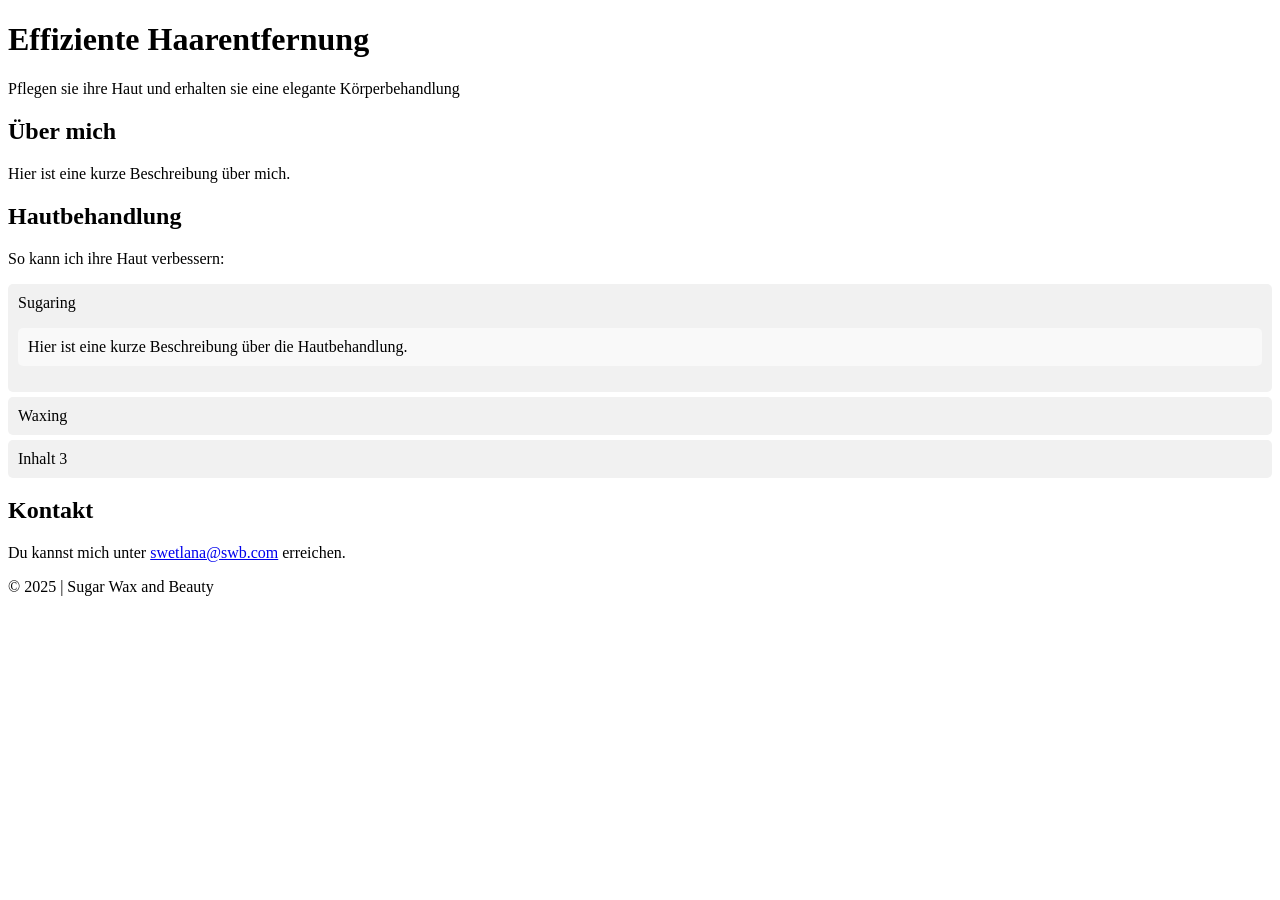
==== home.html @ 6bb592fa "html, css and stylingjs created and uploaded" ====
<!DOCTYPE html>
<html lang="de">
<head>
    <meta charset="UTF-8">
    <meta name="viewport" content="width=device-width, initial-scale=1.0">
    <title>SWB</title>
    <link rel="stylesheet" href="bootstrap/css/bootstrap.css"> <!-- Bootstrap CSS -->
    <link rel="stylesheet" href="styleroots.css"> <!-- CSS Roots / Basic Roots for Styling -->
    <link rel="stylesheet" href="style.css">
</head>
<body>
    <header id="header">
        <div>
            <h1 id="headerTitle">Effiziente Haarentfernung</h1>
            <p id="headerDescription">Pflegen sie ihre Haut und erhalten sie eine elegante Körperbehandlung</p>
        </div>
    </header>
    <main class="main">
        <h2 class="pointerTitle">Über mich</h2>
        <p class="description">Hier ist eine kurze Beschreibung über mich.</p>
        <h2 class="pointerTitle">Hautbehandlung</h2>
        <p>So kann ich ihre Haut verbessern:</p>
            <div class="accordion">
                <div class="item">Sugaring
                    <p class="description">Hier ist eine kurze Beschreibung über die Hautbehandlung.</p>
                </div>
                <div class="item">Waxing
                    <p class="description hidden">Hier ist eine kurze Beschreibung über die Hautbehandlung.</p>
                </div>
                <div class="item">Inhalt 3
                    <p class="description hidden">Hier ist eine kurze Beschreibung über die Hautbehandlung.</p>
                </div>
            </div>
        <h2>Kontakt</h2>
        <p>Du kannst mich unter <a href="mailto:swetlana@swb.de">swetlana@swb.com</a> erreichen.</p>
        </main>
    <footer>
        <p>&copy; 2025 | Sugar Wax and Beauty</p>
    </footer>
    <script src="stylingscript.js"></script>
</body>
</html>
---- style.css ----
.hidden{
    display: none;
}

.accordion{
    .item{
        background-color: #f1f1f1;
        padding: 10px;
        cursor: pointer;
        border-radius: 5px;
        margin-bottom: 5px;
    }

    .description{
        /* display: none; */
        padding: 10px;
        background-color: #f9f9f9;
        border-radius: 5px;
    }
}
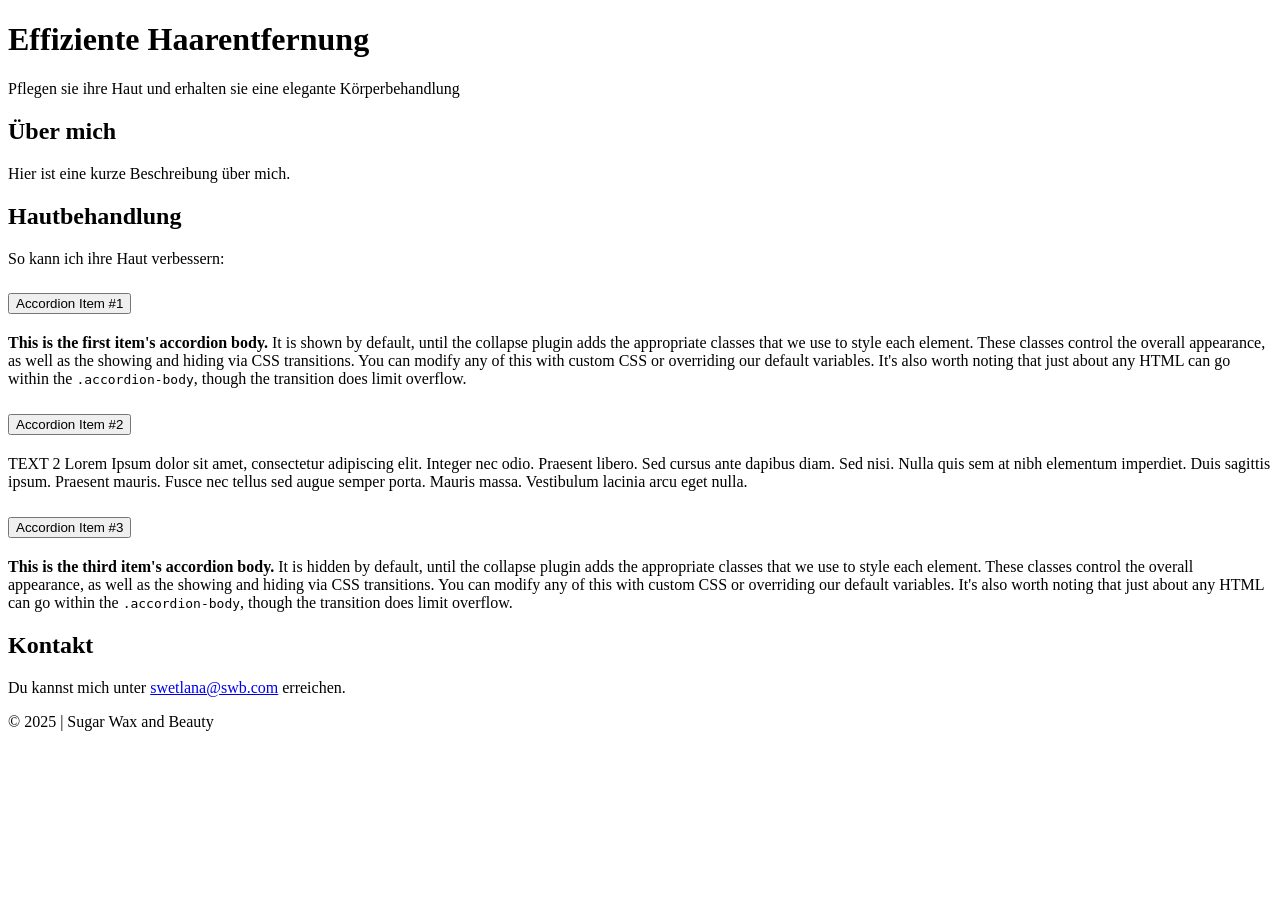
==== commit 9a8cb59c: "first bootstrap tools implemented" ====
--- a/home.html
+++ b/home.html
@@ -20,23 +20,51 @@
         <p class="description">Hier ist eine kurze Beschreibung über mich.</p>
         <h2 class="pointerTitle">Hautbehandlung</h2>
         <p>So kann ich ihre Haut verbessern:</p>
-            <div class="accordion">
-                <div class="item">Sugaring
-                    <p class="description">Hier ist eine kurze Beschreibung über die Hautbehandlung.</p>
+        <div class="accordion" id="accordionExample">
+            <div class="accordion-item">
+                <h2 class="accordion-header">
+                <button class="accordion-button collapsed" type="button" data-bs-toggle="collapse" data-bs-target="#collapseOne" aria-expanded="false" aria-controls="collapseOne">
+                    Accordion Item #1
+                </button>
+                </h2>
+                <div id="collapseOne" class="accordion-collapse collapse" data-bs-parent="#accordionExample">
+                <div class="accordion-body">
+                    <strong>This is the first item's accordion body.</strong> It is shown by default, until the collapse plugin adds the appropriate classes that we use to style each element. These classes control the overall appearance, as well as the showing and hiding via CSS transitions. You can modify any of this with custom CSS or overriding our default variables. It's also worth noting that just about any HTML can go within the <code>.accordion-body</code>, though the transition does limit overflow.
                 </div>
-                <div class="item">Waxing
-                    <p class="description hidden">Hier ist eine kurze Beschreibung über die Hautbehandlung.</p>
-                </div>
-                <div class="item">Inhalt 3
-                    <p class="description hidden">Hier ist eine kurze Beschreibung über die Hautbehandlung.</p>
                 </div>
             </div>
+            <div class="accordion-item">
+                <h2 class="accordion-header">
+                <button class="accordion-button collapsed" type="button" data-bs-toggle="collapse" aria-expanded="false">
+                    Accordion Item #2
+                </button>
+                </h2>
+                <div class="accordion-collapse collapse">
+                    <div class="accordion-body">
+                        TEXT 2 Lorem Ipsum dolor sit amet, consectetur adipiscing elit. Integer nec odio. Praesent libero. Sed cursus ante dapibus diam. Sed nisi. Nulla quis sem at nibh elementum imperdiet. Duis sagittis ipsum. Praesent mauris. Fusce nec tellus sed augue semper porta. Mauris massa. Vestibulum lacinia arcu eget nulla.
+                    </div>
+                </div>
+            </div>
+            <div class="accordion-item">
+                <h2 class="accordion-header">
+                <button class="accordion-button collapsed" type="button" data-bs-toggle="collapse" data-bs-target="#collapseThree" aria-expanded="false" aria-controls="collapseThree">
+                    Accordion Item #3
+                </button>
+                </h2>
+                <div id="collapseThree" class="accordion-collapse collapse" data-bs-parent="#accordionExample">
+                <div class="accordion-body">
+                    <strong>This is the third item's accordion body.</strong> It is hidden by default, until the collapse plugin adds the appropriate classes that we use to style each element. These classes control the overall appearance, as well as the showing and hiding via CSS transitions. You can modify any of this with custom CSS or overriding our default variables. It's also worth noting that just about any HTML can go within the <code>.accordion-body</code>, though the transition does limit overflow.
+                </div>
+                </div>
+            </div>
+        </div>
         <h2>Kontakt</h2>
         <p>Du kannst mich unter <a href="mailto:swetlana@swb.de">swetlana@swb.com</a> erreichen.</p>
         </main>
     <footer>
         <p>&copy; 2025 | Sugar Wax and Beauty</p>
     </footer>
-    <script src="stylingscript.js"></script>
+
+    <script src="bootstrap/js/bootstrap.min.js"></script> <!-- Bootstrap JS and dependencies -->
 </body>
 </html>
